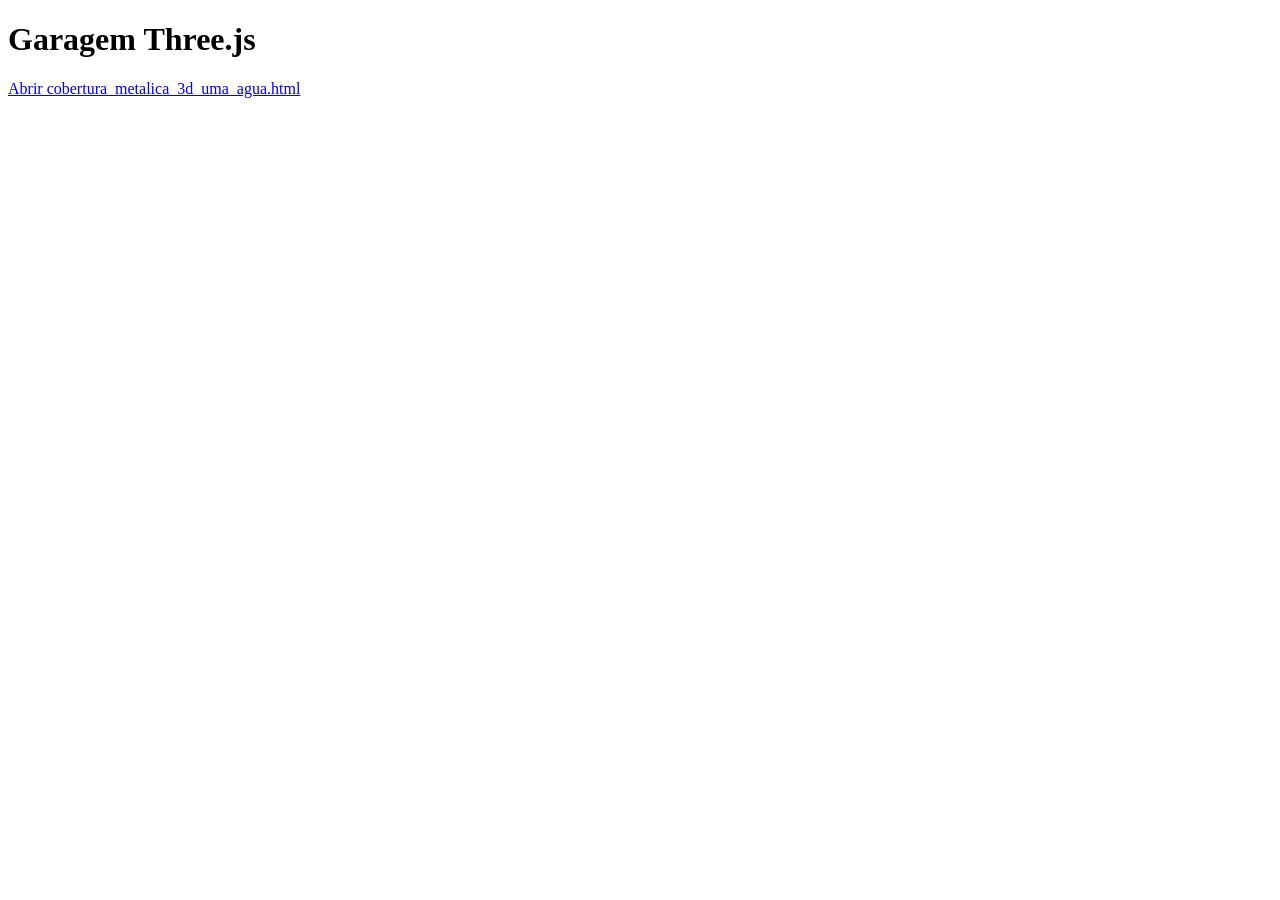
==== index.html @ e5809f72 "feat: adicionar index com link para cobertura uma agua Co-authored-by: Copilot <223556219+Copilot@us" ====
<!DOCTYPE html>
<html lang="pt-BR">
<head>
  <meta charset="UTF-8">
  <meta name="viewport" content="width=device-width, initial-scale=1.0">
  <title>Garagem Three.js</title>
</head>
<body>
  <h1>Garagem Three.js</h1>
  <p>
    <a href="./cobertura_metalica_3d_uma_agua.html">Abrir cobertura_metalica_3d_uma_agua.html</a>
  </p>
</body>
</html>
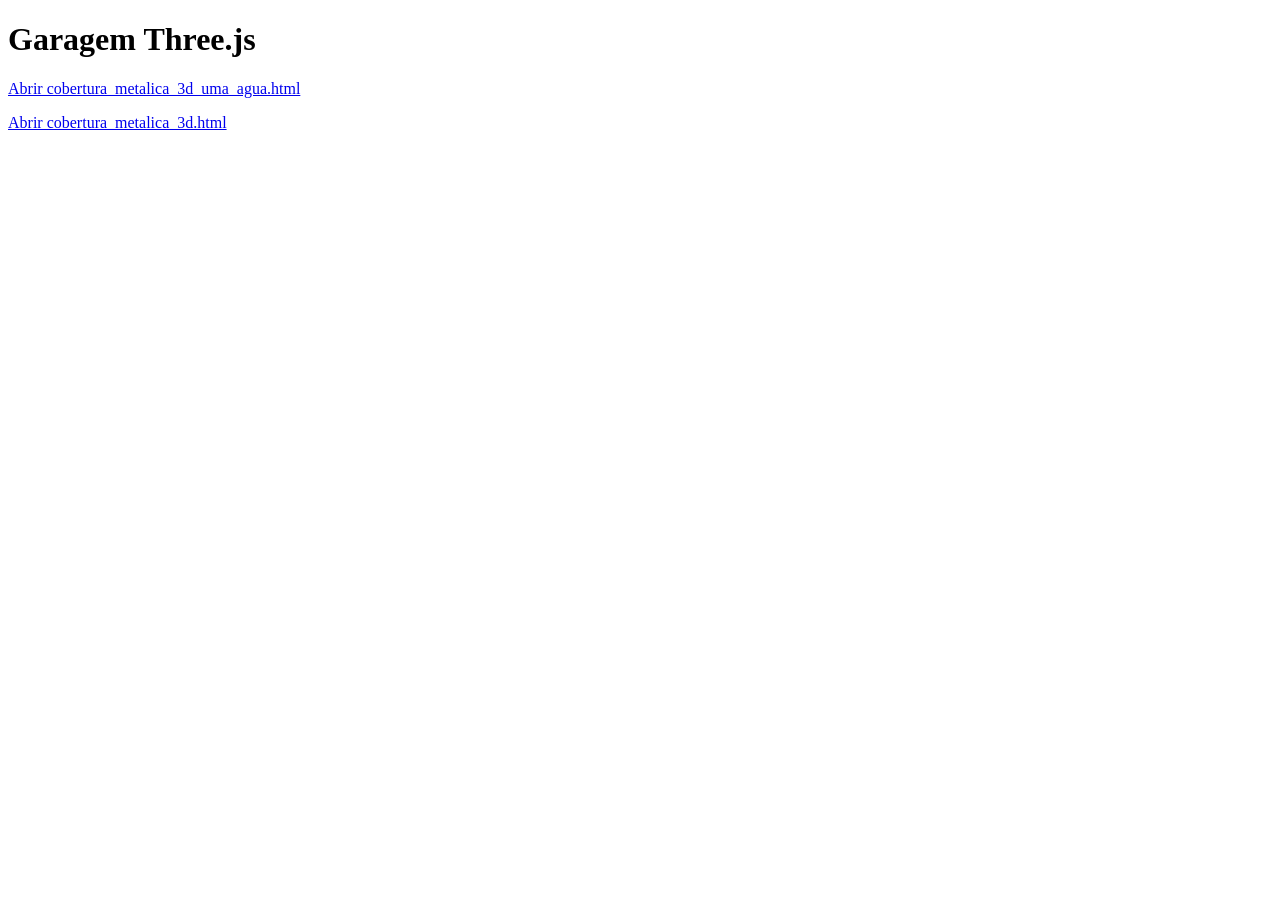
==== commit 90cd5500: "feat: adicionar link da cobertura 2 aguas no index Co-authored-by: Copilot <223556219+Copilot@users." ====
--- a/index.html
+++ b/index.html
@@ -10,5 +10,8 @@
   <p>
     <a href="./cobertura_metalica_3d_uma_agua.html">Abrir cobertura_metalica_3d_uma_agua.html</a>
   </p>
+  <p>
+    <a href="./cobertura_metalica_3d.html">Abrir cobertura_metalica_3d.html</a>
+  </p>
 </body>
 </html>
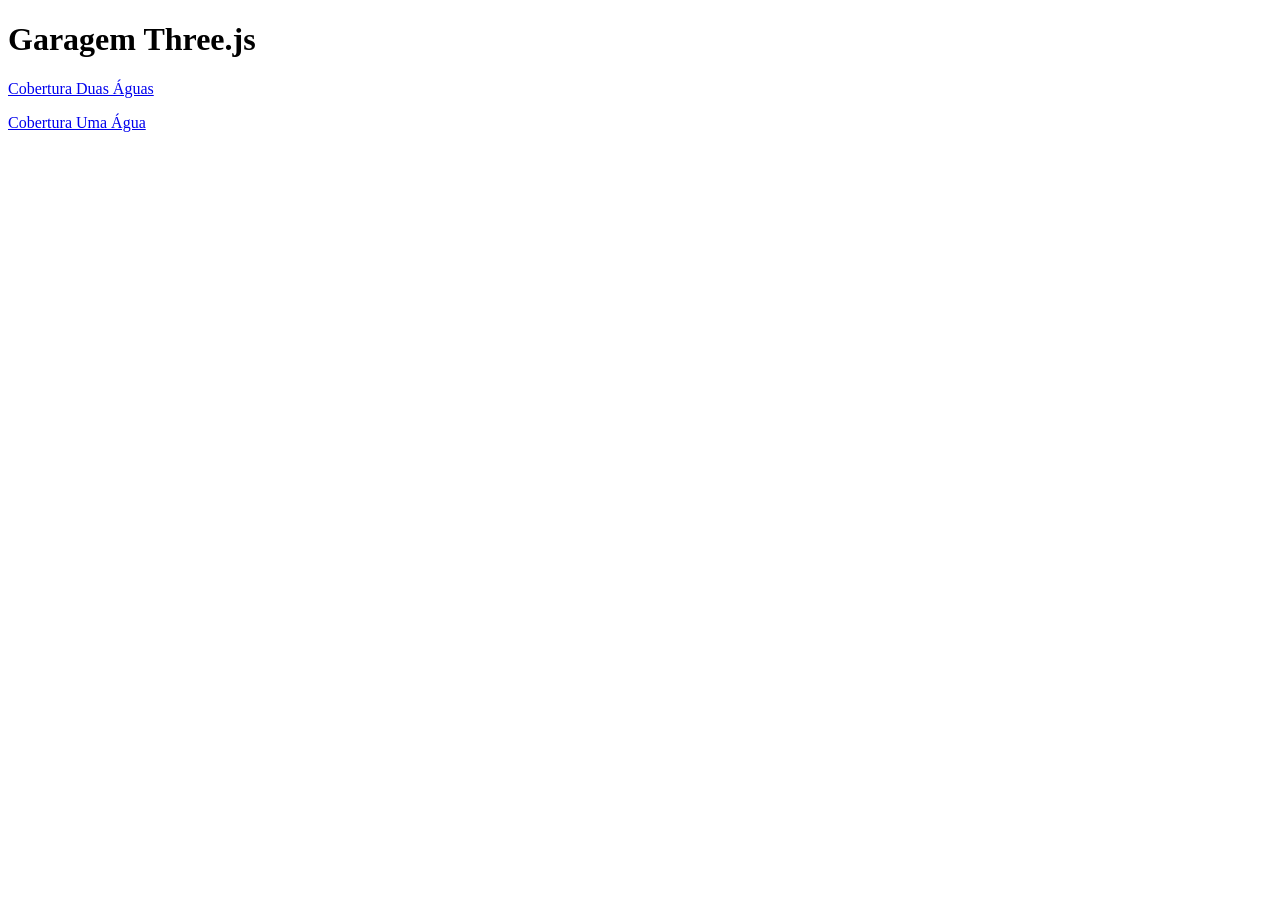
==== commit 1f02116a: "Alteração dos links" ====
--- a/index.html
+++ b/index.html
@@ -8,10 +8,11 @@
 <body>
   <h1>Garagem Three.js</h1>
   <p>
-    <a href="./cobertura_metalica_3d_uma_agua.html">Abrir cobertura_metalica_3d_uma_agua.html</a>
+    <a href="./cobertura-duas-agua.html">Cobertura Duas Águas</a>
   </p>
   <p>
-    <a href="./cobertura_metalica_3d.html">Abrir cobertura_metalica_3d.html</a>
+    <a href="./cobertura-uma-agua.html">Cobertura Uma Água</a>
   </p>
+
 </body>
 </html>
